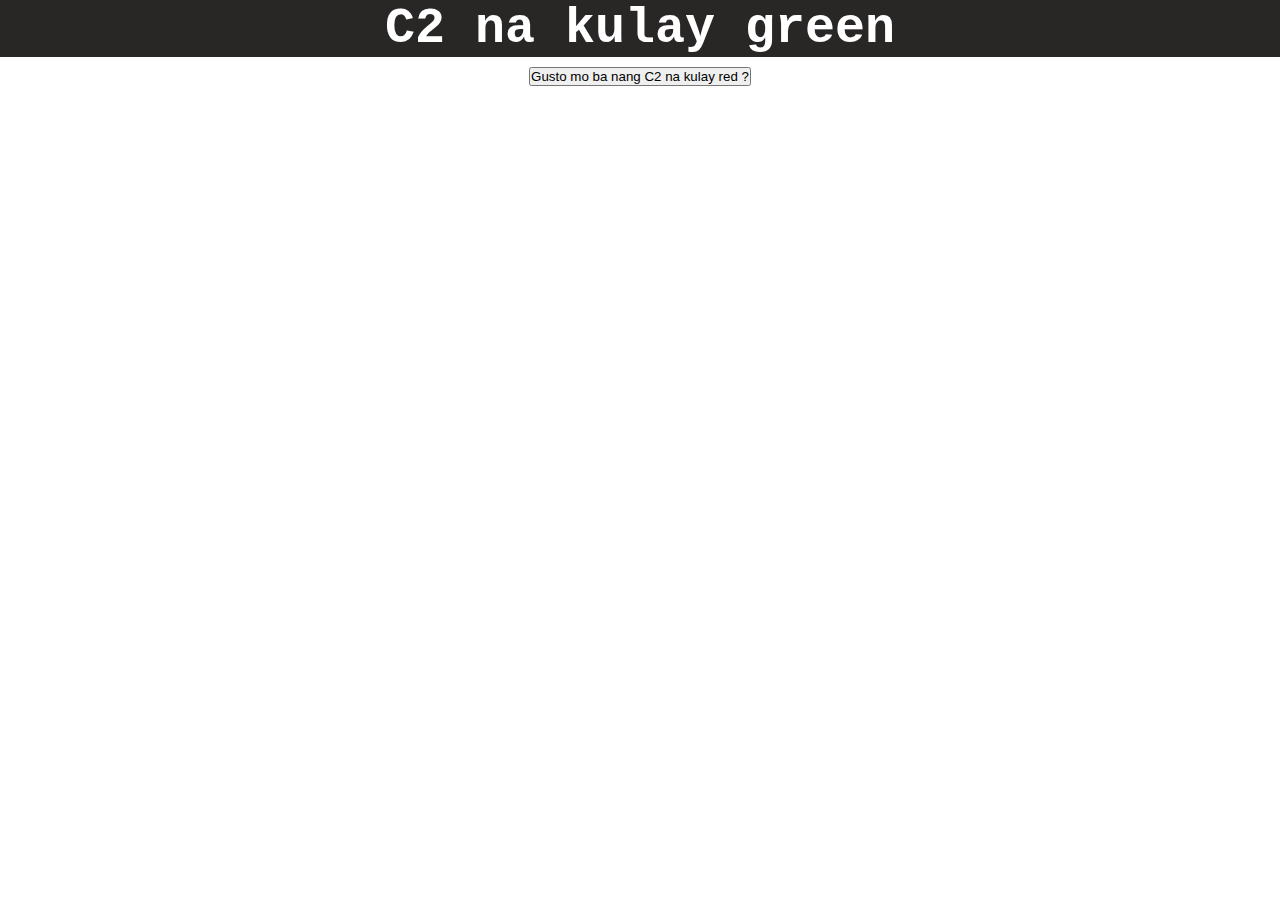
==== index.html @ 87cf569d "Update and rename Lab_1_Actions.html to index.html" ====
<!DOCTYPE html>
<html lang="en">
    <head>
        <meta charset="UTF-8">
        <meta name="viewport" content="width=device-width, initial-scale=2.0">
        <title>Lab 1 Actions</title>
        <link rel="stylesheet" href="Lab_1_Actions_ConfigFiles.css">
    </head>

    <body>
        <div class="A1">
                <h1 id="T1">C2 na kulay green</h1>
            <section id="A1">
                <button id="T1" onclick="WantedThisButton()">Gusto mo ba nang C2 na kulay red ?</button>
                <script>
                    function WantedThisButton() {
                        if(document.getElementById("T1").style.color == "red"){
                            document.getElementById("T1").style.color = "green";
                        }else{
                            document.getElementById("T1").style.color = "red";
                        }
                    }
                </script>
            </section>
        </div>
    </body>
</html>
---- Lab_1_Actions_ConfigFiles.css ----
* {
    margin: 0;
    padding: 0;
    box-sizing: border-box;
}

body h1 {
    font-size: 50px;
    color: rgb(255, 255, 255);
    background-color: rgb(41, 38, 38);
    font-family: 'Courier New', Courier, monospace;
    text-align: center;
}

/* Inside section area */
#A1 {
    padding: 10px;
    text-align: center;
}
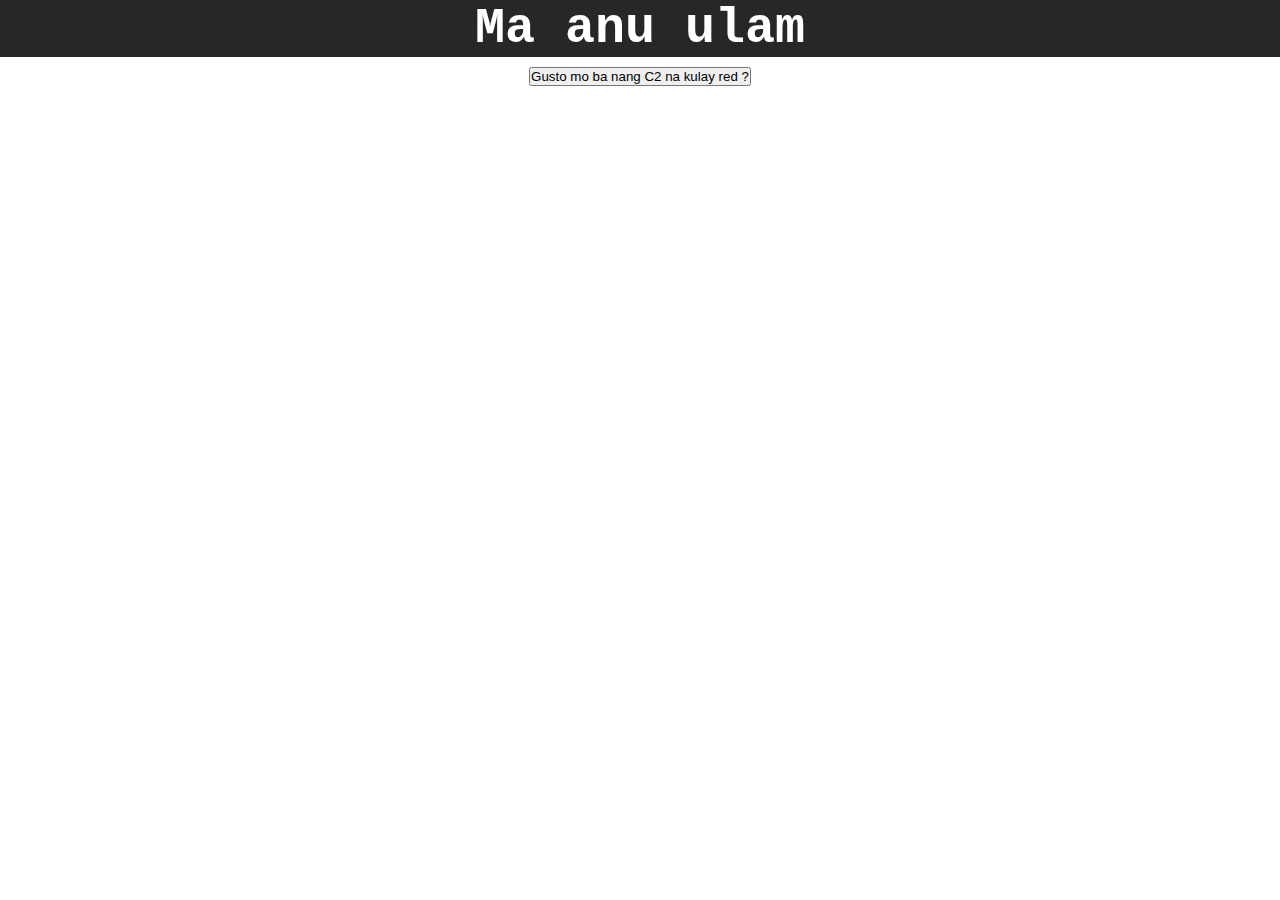
==== commit d236cb9d: "Update index.html" ====
--- a/index.html
+++ b/index.html
@@ -4,12 +4,12 @@
         <meta charset="UTF-8">
         <meta name="viewport" content="width=device-width, initial-scale=2.0">
         <title>Lab 1 Actions</title>
-        <link rel="stylesheet" href="Lab_1_Actions_ConfigFiles.css">
+        <link rel="stylesheet" href="styles.css">
     </head>
 
     <body>
         <div class="A1">
-                <h1 id="T1">C2 na kulay green</h1>
+                <h1 id="T1">Ma anu ulam</h1>
             <section id="A1">
                 <button id="T1" onclick="WantedThisButton()">Gusto mo ba nang C2 na kulay red ?</button>
                 <script>
--- a/styles.css
+++ b/styles.css
@@ -0,0 +1,19 @@
+* {
+    margin: 0;
+    padding: 0;
+    box-sizing: border-box;
+}
+
+body h1 {
+    font-size: 50px;
+    color: rgb(255, 255, 255);
+    background-color: rgb(41, 38, 38);
+    font-family: 'Courier New', Courier, monospace;
+    text-align: center;
+}
+
+/* Inside section area */
+#A1 {
+    padding: 10px;
+    text-align: center;
+}
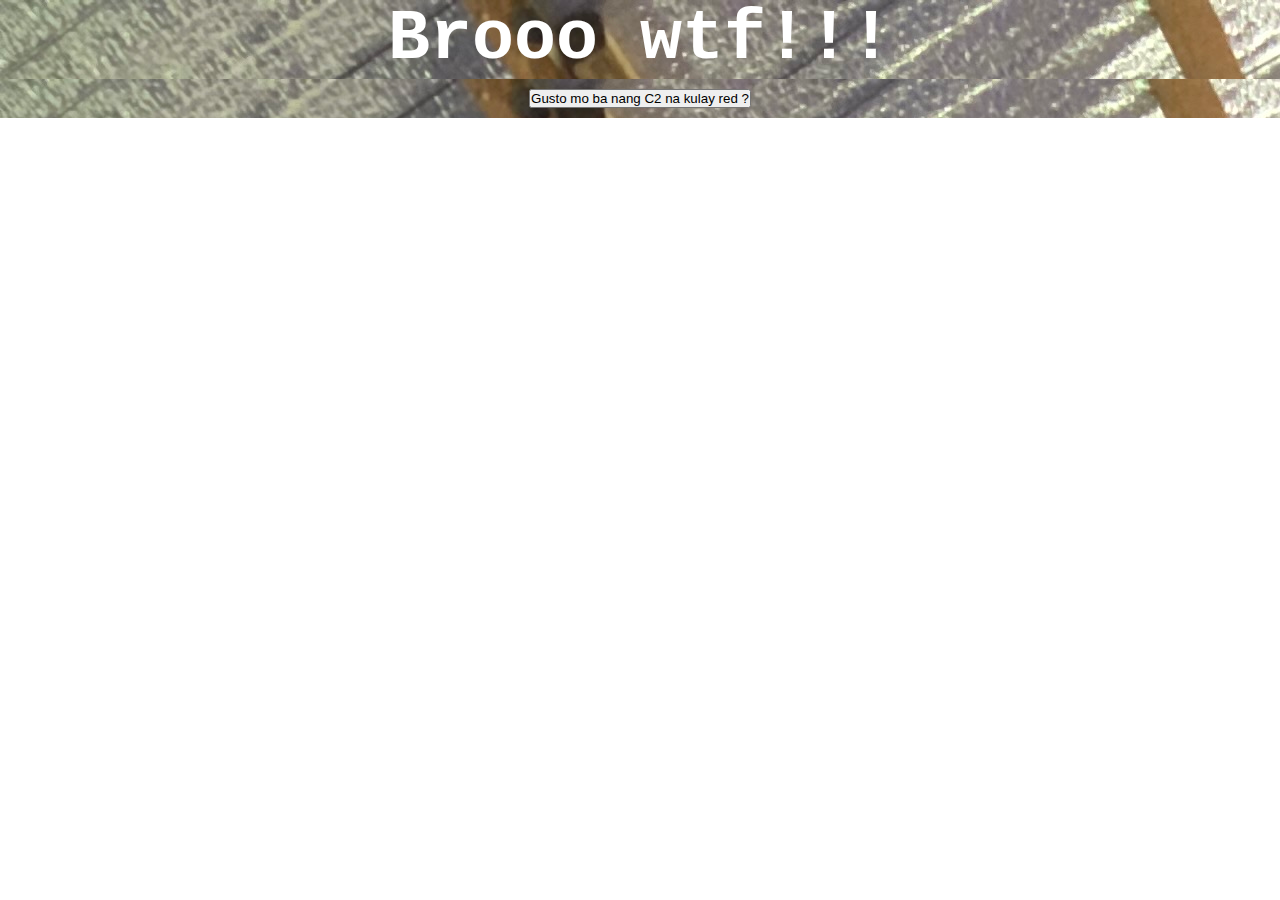
==== commit cfda8704: "Update index.html" ====
--- a/index.html
+++ b/index.html
@@ -9,7 +9,7 @@
 
     <body>
         <div class="A1">
-                <h1 id="T1">Ma anu ulam</h1>
+                <h1 id="T1">Brooo wtf!!!</h1>
             <section id="A1">
                 <button id="T1" onclick="WantedThisButton()">Gusto mo ba nang C2 na kulay red ?</button>
                 <script>
--- a/styles.css
+++ b/styles.css
@@ -5,15 +5,16 @@
 }
 
 body h1 {
-    font-size: 50px;
+    font-size: 70px;
     color: rgb(255, 255, 255);
-    background-color: rgb(41, 38, 38);
     font-family: 'Courier New', Courier, monospace;
-    text-align: center;
+    text-align: center;
+    background-image: url('IMG_7115.jpeg');
 }
 
 /* Inside section area */
 #A1 {
     padding: 10px;
-    text-align: center;
+    text-align: center;
+    background-image: url('IMG_7115.jpeg');
 }
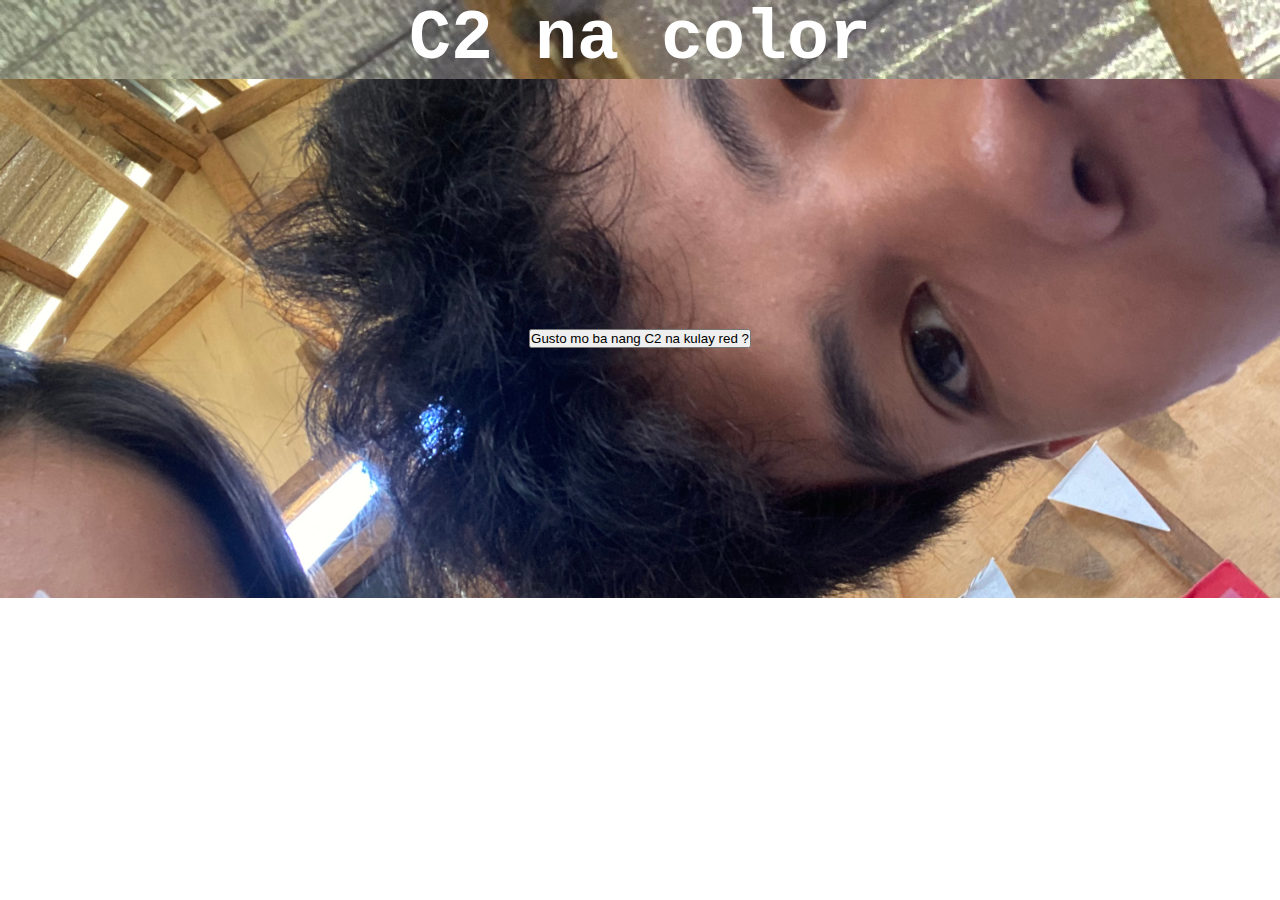
==== commit f91a093e: "Update index.html" ====
--- a/index.html
+++ b/index.html
@@ -9,7 +9,7 @@
 
     <body>
         <div class="A1">
-                <h1 id="T1">Brooo wtf!!!</h1>
+                <h1 id="T1">C2 na color</h1>
             <section id="A1">
                 <button id="T1" onclick="WantedThisButton()">Gusto mo ba nang C2 na kulay red ?</button>
                 <script>
--- a/styles.css
+++ b/styles.css
@@ -8,13 +8,16 @@
     font-size: 70px;
     color: rgb(255, 255, 255);
     font-family: 'Courier New', Courier, monospace;
-    text-align: center;
+    text-align: center;
     background-image: url('IMG_7115.jpeg');
 }
 
 /* Inside section area */
 #A1 {
-    padding: 10px;
-    text-align: center;
-    background-image: url('IMG_7115.jpeg');
+    padding: 250px;
+    text-align: center;
+    background-image: url('IMG_7115.jpeg');
+    background-position: center;
+    background-repeat: no-repeat;
+    background-size: cover;
 }
